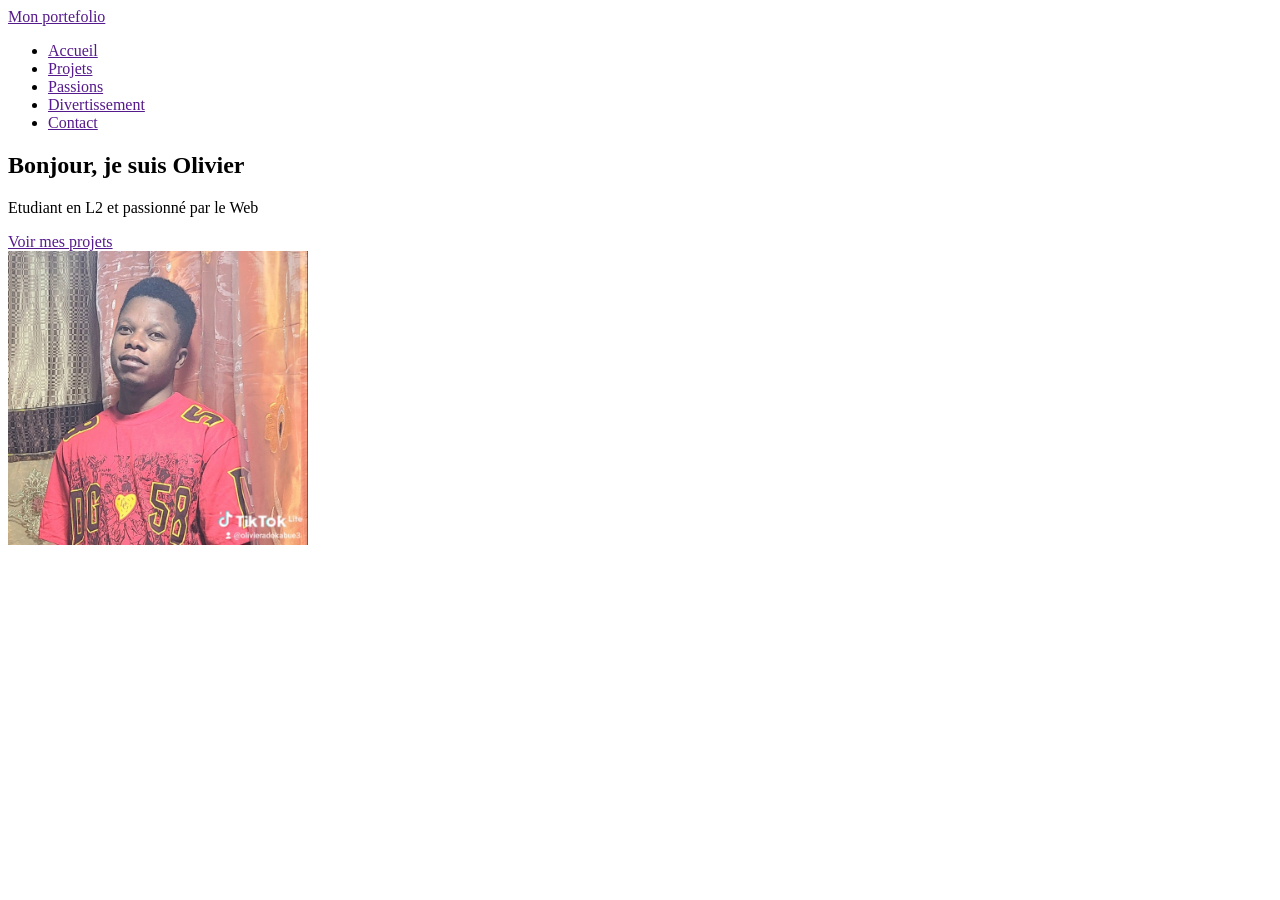
==== images/index.html @ 79679a34 "creation du header et de la section hero" ====
<!DOCTYPE html>
<html lang="en">
<head>
  <meta charset="UTF-8">
  <meta name="viewport" content="width=device-width, initial-scale=1.0">
  <title>Mon portefolio</title>
</head>
<body>
  <head>
    <div>
      <a href="">Mon portefolio</a>
    </div>
    <nav>
      <ul>
        <li><a href="">Accueil</a></li>
        <li><a href="">Projets</a>
        <li><a href="">Passions</a></li>
        <li><a href="">Divertissement</a></li>
        <li><a href="">Contact</a></li>
      </ul>
    </nav>
  </head>
  <main>
    <section>
      <div>
        <h1>Bonjour, je suis Olivier</h1>
        <p>Etudiant en L2 et passionné par le Web</p>
        <a href="">Voir mes projets</a>
      </div>
      <div>
        <img src="Olivier.JPG.jpeg" alt="olivier" width="300">
      </div>
    </section>
    <section></section>
    <section></section>
  </main>
  <footer></footer>
</body>
</html>
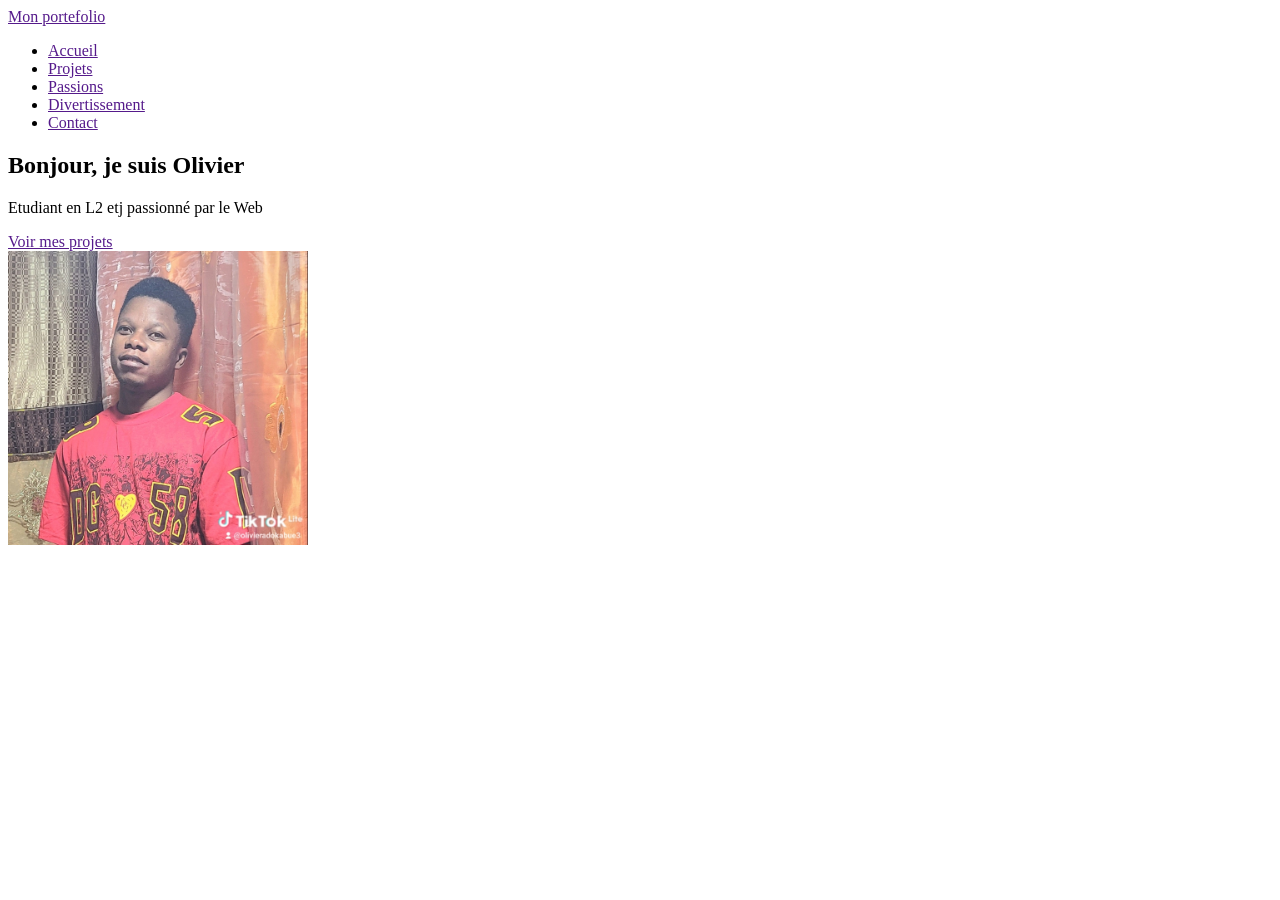
==== commit 0350ead3: "création du header et de la section hero" ====
--- a/images/index.html
+++ b/images/index.html
@@ -24,7 +24,7 @@
     <section>
       <div>
         <h1>Bonjour, je suis Olivier</h1>
-        <p>Etudiant en L2 et passionné par le Web</p>
+        <p>Etudiant en L2 etj passionné par le Web</p>
         <a href="">Voir mes projets</a>
       </div>
       <div>
